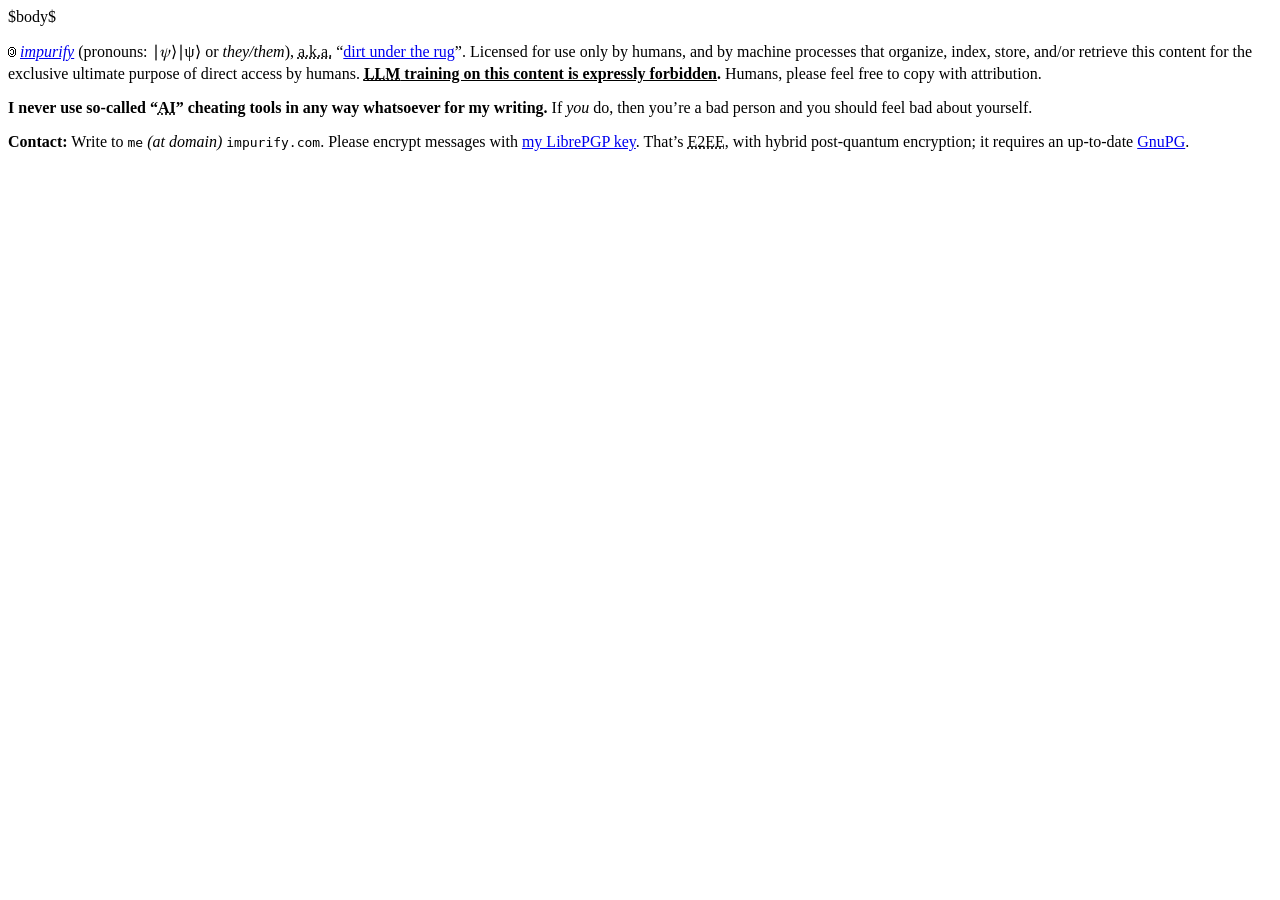
==== templates/impure-home.html @ dd8b51f2 "Add build resources for `impurify.com` homepage." ====
<!DOCTYPE html>
<html>
<head>
<meta charset="utf-8" />

<title>impurify: “The Antidote to Purity Culture™.”</title>

<link rel="stylesheet" type="text/css" href="etc/impure-home.css" />
<link rel="stylesheet" type="text/css" href="etc/katex/katex.min.css" />

<link rel="icon" type="image/svg" href="etc/i.svg" />

<link rel="author" title="impurify" href="https://impurify.com/" />

<meta name="viewport" content="width=device-width, initial-scale=1" />

</head>
<body>
$body$

<!--#/article#--><!--#/main#--><footer>
<p>🄯 <a href="$ifdef(aboutmeurl)$$aboutmeurl.escapehtmlurl$$else$https://dirtundertherug.com/about/impurify.html$endif$" referrerpolicy="no-referrer-when-downgrade" class="impurify"><em>impurify</em></a> (pronouns: <span class="katex"><span class="katex-mathml"><math xmlns="http://www.w3.org/1998/Math/MathML"><semantics><mrow><mi mathvariant="normal">∣</mi><mi>ψ</mi><mo stretchy="false">⟩</mo></mrow><annotation encoding="application/x-tex"> \htmlClass{scarlet}{| \psi \rangle} </annotation></semantics></math></span><span class="katex-html" aria-hidden="true"><span class="base"><span class="strut" style="height:1em;vertical-align:-0.25em;"></span><span class="enclosing scarlet"><span class="mord">∣</span><span class="mord mathnormal" style="margin-right:0.03588em;">ψ</span><span class="mclose">⟩</span></span></span></span></span> or <em>they/them</em>), <abbr title="also known as">a.k.a.</abbr> “<a href="https://dirtundertherug.com/" referrerpolicy="no-referrer-when-downgrade">dirt under the rug</a>”.  Licensed for use only by humans, and by machine processes that organize, index, store, and/or retrieve this content for the exclusive ultimate purpose of direct access by humans.  <strong style="font-weight: 900;"><u><abbr title="Large Language Model">LLM</abbr> training on this content is expressly forbidden</u>.</strong>  Humans, please feel free to copy with attribution.</p>

<p><strong>I never use so-called “<abbr title="artificial intelligence">AI</abbr>” cheating tools in any way whatsoever for my writing.</strong>  If <em>you</em> do, then you’re a bad person and you should feel bad about yourself.</p>

<p><strong>Contact:</strong>  Write to <code>me</code><span class="at-at mono"><i> (at domain) </i></span><code>impurify.com</code>.  Please encrypt messages with <a title="0x666BE6DF7F1093CD; fingerprint: 666BE6DF7F1093CD63B70098B86558BA27ECE4EC970F9805180192061D8DED96" href="$ifdef(pgpfile)$$pgpfile.escapehtmlurl$$endif$" referrerpolicy="no-referrer-when-downgrade">my LibrePGP key</a>.  That’s <abbr title="End-to-End Encryption">E2EE</abbr>, with hybrid post-quantum encryption; it requires an up-to-date <a href="https://gnupg.org/" title="GnuPG (GPG): The GNU Privacy Guard">GnuPG</a>.</p>
</footer>
</body>
</html>
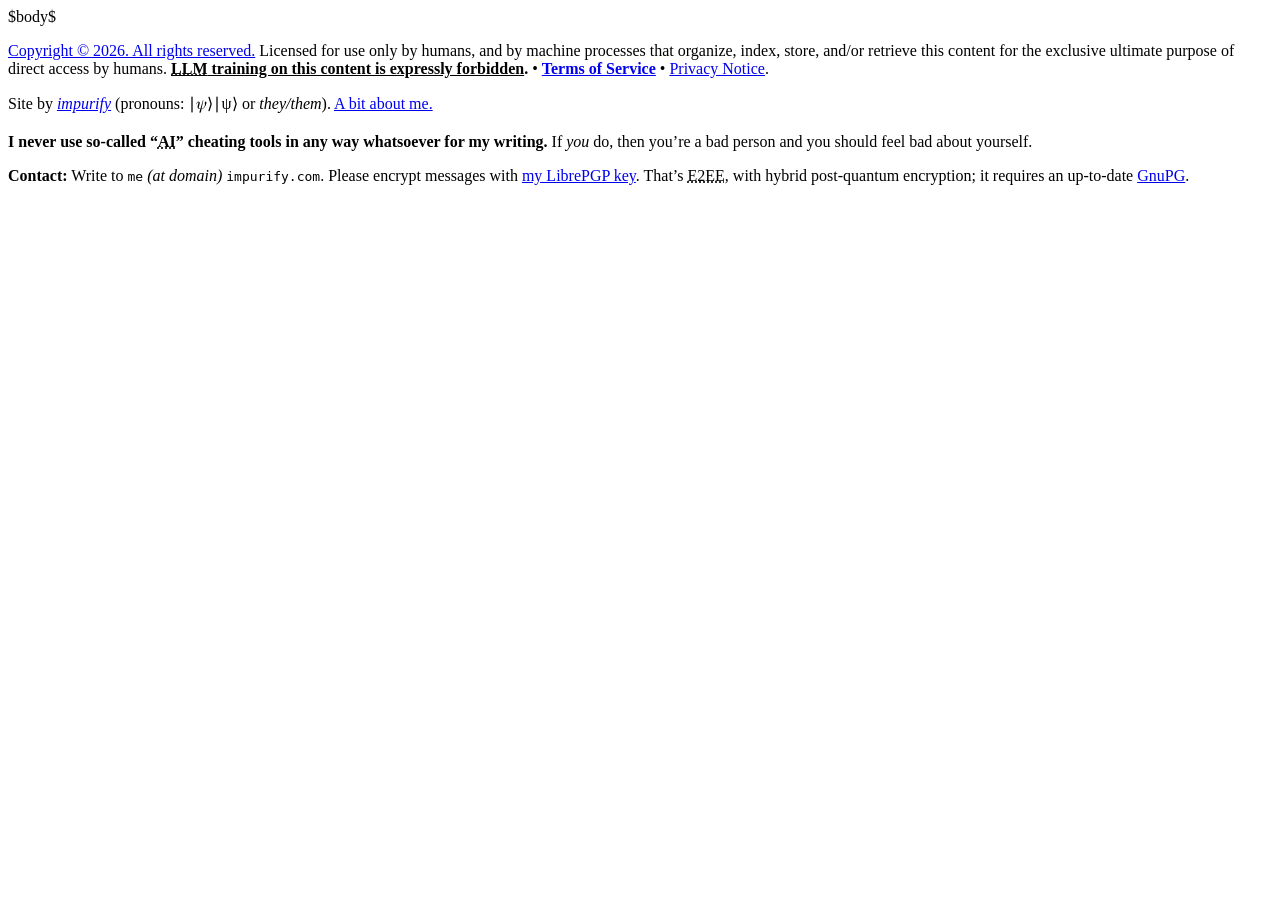
==== commit d2de596c: "Add head and footer policy info. Add HTML `<head>` and visible `<footer>` references based on dirtun" ====
--- a/templates/impure-home.html
+++ b/templates/impure-home.html
@@ -11,6 +11,14 @@
 <link rel="icon" type="image/svg" href="etc/i.svg" />
 
 <link rel="author" title="impurify" href="https://impurify.com/" />
+<link rel="me" href="https://impurify.com/" referrerpolicy="no-referrer-when-downgrade" />
+
+<meta name="copyright" content="Copyright © 2026.  All rights reserved.  LLM training on this content is expressly forbidden." />
+<link rel="license" href="https://dirtundertherug.com/policy/copyright.html" referrerpolicy="no-referrer-when-downgrade" />
+
+<link rel="terms-of-service" title="impurify Master Terms of Service" href="https://dirtundertherug.com/policy/tos.html" referrerpolicy="no-referrer-when-downgrade" />
+
+<link rel="privacy-policy" href="https://dirtundertherug.com/policy/privacy.html" referrerpolicy="no-referrer-when-downgrade" />
 
 <meta name="viewport" content="width=device-width, initial-scale=1" />
 
@@ -19,7 +27,9 @@
 $body$
 
 <!--#/article#--><!--#/main#--><footer>
-<p>🄯 <a href="$ifdef(aboutmeurl)$$aboutmeurl.escapehtmlurl$$else$https://dirtundertherug.com/about/impurify.html$endif$" referrerpolicy="no-referrer-when-downgrade" class="impurify"><em>impurify</em></a> (pronouns: <span class="katex"><span class="katex-mathml"><math xmlns="http://www.w3.org/1998/Math/MathML"><semantics><mrow><mi mathvariant="normal">∣</mi><mi>ψ</mi><mo stretchy="false">⟩</mo></mrow><annotation encoding="application/x-tex"> \htmlClass{scarlet}{| \psi \rangle} </annotation></semantics></math></span><span class="katex-html" aria-hidden="true"><span class="base"><span class="strut" style="height:1em;vertical-align:-0.25em;"></span><span class="enclosing scarlet"><span class="mord">∣</span><span class="mord mathnormal" style="margin-right:0.03588em;">ψ</span><span class="mclose">⟩</span></span></span></span></span> or <em>they/them</em>), <abbr title="also known as">a.k.a.</abbr> “<a href="https://dirtundertherug.com/" referrerpolicy="no-referrer-when-downgrade">dirt under the rug</a>”.  Licensed for use only by humans, and by machine processes that organize, index, store, and/or retrieve this content for the exclusive ultimate purpose of direct access by humans.  <strong style="font-weight: 900;"><u><abbr title="Large Language Model">LLM</abbr> training on this content is expressly forbidden</u>.</strong>  Humans, please feel free to copy with attribution.</p>
+<p><a href="https://dirtundertherug.com/policy/copyright.html" title="Copyright" referrerpolicy="no-referrer-when-downgrade">Copyright © 2026.  All rights reserved.</a>  Licensed for use only by humans, and by machine processes that organize, index, store, and/or retrieve this content for the exclusive ultimate purpose of direct access by humans.  <strong><u><abbr title="Large Language Model">LLM</abbr> training on this content is expressly forbidden</u>.</strong> • <a href="https://dirtundertherug.com/policy/tos.html" title="impurify Master Terms of Service" referrerpolicy="no-referrer-when-downgrade"><strong>Terms of Service</strong></a> • <a href="https://dirtundertherug.com/policy/privacy.html" title="Privacy Notice" referrerpolicy="no-referrer-when-downgrade">Privacy Notice</a>.</p>
+
+<p>Site by <a href="$ifdef(aboutmeurl)$$aboutmeurl.escapehtmlurl$$else$https://dirtundertherug.com/about/impurify.html$endif$" title="about:impurify" class="impurify" referrerpolicy="no-referrer-when-downgrade"><em>impurify</em></a> (pronouns: <span class="katex"><span class="katex-mathml"><math xmlns="http://www.w3.org/1998/Math/MathML"><semantics><mrow><mi mathvariant="normal">∣</mi><mi>ψ</mi><mo stretchy="false">⟩</mo></mrow><annotation encoding="application/x-tex"> \htmlClass{scarlet}{| \psi \rangle} </annotation></semantics></math></span><span class="katex-html" aria-hidden="true"><span class="base"><span class="strut" style="height:1em;vertical-align:-0.25em;"></span><span class="enclosing scarlet"><span class="mord">∣</span><span class="mord mathnormal" style="margin-right:0.03588em;">ψ</span><span class="mclose">⟩</span></span></span></span></span> or <em>they/them</em>).  <a href="$ifdef(aboutmeurl)$$aboutmeurl.escapehtmlurl$$else$https://dirtundertherug.com/about/impurify.html$endif$" title="about:impurify" referrerpolicy="no-referrer-when-downgrade">A bit about me.</a></p>
 
 <p><strong>I never use so-called “<abbr title="artificial intelligence">AI</abbr>” cheating tools in any way whatsoever for my writing.</strong>  If <em>you</em> do, then you’re a bad person and you should feel bad about yourself.</p>
 
